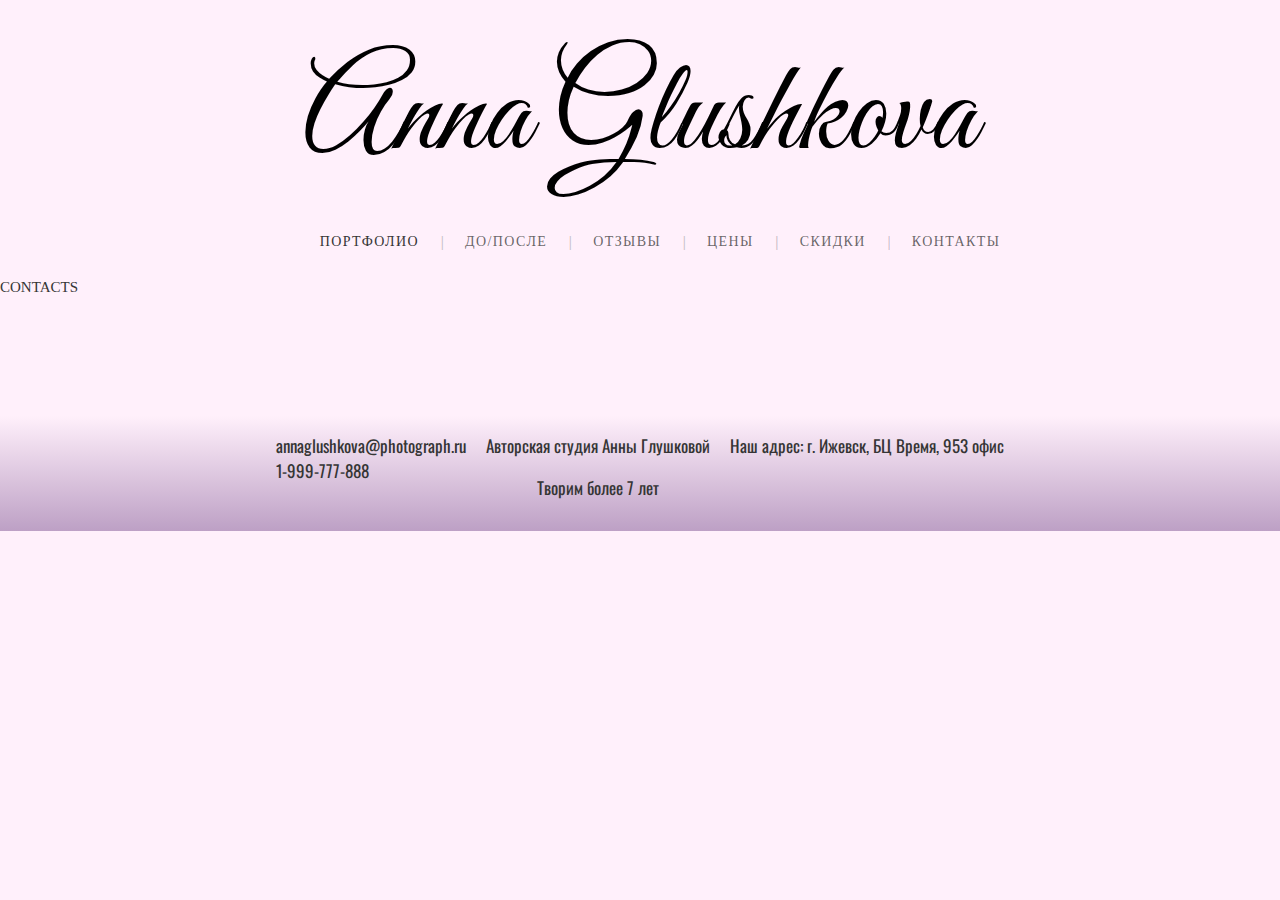
==== Commercialsite/contacts.html @ 0f318dcf "add footer" ====
<!DOCTYPE html>
<html lang="en">

<head>
    <meta charset="UTF-8">
    <meta name="viewport" content="width=device-width, initial-scale=1.0">
    <meta http-equiv="X-UA-Compatible" content="ie=edge">
    <title>Фотограф Мария Петровна</title>
    <link rel="stylesheet" href="./style/style.css">
    <link rel="stylesheet" href="https://use.fontawesome.com/releases/v5.8.1/css/all.css"
        integrity="sha384-50oBUHEmvpQ+1lW4y57PTFmhCaXp0ML5d60M1M7uH2+nqUivzIebhndOJK28anvf" crossorigin="anonymous">
        <link
        href="https://fonts.googleapis.com/css?family=Roboto+Condensed|Great+Vibes|Amatic+SC|Caveat|Indie+Flower|Playfair+Display|EB+Garamond|Oswald|Playfair+Display|Poiret+One"
        rel="stylesheet">
</head>

<body>
    <header>
        <div class="logo"><a href="./portfolio.html">Anna Glushkova</a></div>
        <nav>
            <div class="menu js-menu">
                <ul class="menu-list ">
                    <li class="menu-item -active"><a class="link" href="./portfolio.html">Портфолио</a></li>
                    <li class="menu-item"><a class="link" href="./doposle.html">До/после</a></li>
                    <li class="menu-item"><a class="link" href="./feedback.html">Отзывы</a></li>
                    <li class="menu-item"><a class="link" href="./price.html">Цены</a></li>
                    <li class="menu-item"><a class="link" href="./discount.html">Скидки</a></li>
                    <li class="menu-item"><a class="link" href="./contacts.html">Контакты</a></li>
                </ul>
            </div>
        </nav>
        <div>CONTACTS</div>
    </header>

    <footer>
            <div class="foot">
                <div class="contact">
                    <p><i class="far fa-paper-plane"></i> annaglushkova@photograph.ru <br>
                        <i class="fas fa-phone"></i> 1-999-777-888</p>
                </div>
                <div class="aboutus">
                    <p><i class="fas fa-camera-retro"></i> Авторская студия Анны Глушковой</p>
                    <p><i class="fas fa-hashtag"></i> Творим более 7 лет</p>
                </div>
                <div class="location">
                    <p><i class="fas fa-location-arrow"></i> Наш адрес: г. Ижевск, БЦ Время, 953 офис</p>
                </div>
            </div>
        </footer>
</body>

</html>
---- Commercialsite/style/style.css ----
.doposle {
    width: 380px;
    height: 400px;
    margin: 0 auto;
}

.doposle img {
    height: 400px;
    width: 600px;
}



.logo {
    font-family: 'Great Vibes', cursive;
    font-size: 130px;
    margin: 36px 0;
    text-align: center
}
.logo a{
    text-decoration: none;
    color: black;
    
}

.logo img.lazyload,
.logo img.lazyloading {
    opacity: 0
}

.logo img.lazyloaded {
    transition: opacity 0.3s;
    opacity: 1
}

.logo .logo-link {
    display: inline-block;
    font-size: 0;
    line-height: 0
}

.logo .logo-with-placeholder {
    display: inline-block;
    position: relative;
    max-width: 100%
}

.logo .logo-placeholder {
    z-index: 0;
    width: 100%
}

.logo .logo-image {
    position: absolute;
    z-index: 10;
    top: 0;
    right: 0;
    bottom: 0;
    left: 0
}

.logo.-default {
    text-align: center
}


/* *,*::after,*::before {
    box-sizing: border-box
} */


body {
    width: 100%;
    min-width: 768px;
    height: 100%;
    background: #FFF0FB;
    color: #353535;
    font-size: 15px;
    margin: 0;
    padding: 0
}


.button {
    display: inline-block;
    position: relative;
    width: auto;
    height: auto;
    margin: 0;
    padding: 15px 30px;
    overflow: hidden;
    border: 0;
    border-radius: 100px;
    outline: none;
    background: #353535;
    color: #fff;
    font-size: 15px;
    text-decoration: none;
    cursor: pointer
}

.button::after {
    content: "";
    position: absolute;
    z-index: 10;
    top: 0;
    right: 0;
    bottom: 0;
    left: 0;
    transition: background 0.3s;
    background: transparent
}

.button:hover {
    color: #fff;
    text-decoration: none
}

.button:hover::after {
    background: rgba(255, 255, 255, 0.15)
}

.button[disabled] {
    opacity: 0.5;
    cursor: not-allowed
}


.menu {
    min-width: 768px;
    transition: background 0.15s;
    font-size: 14px;

}

.menu.-fixed {
    position: fixed;
    z-index: 300;
    top: 0;
    right: 0;
    left: 0;
    width: 100%;
    padding-top: 16px;
    background: rgba(255, 255, 255, 0.95)
}

.menu-list {
    display: flex;
    position: relative;
    flex-wrap: wrap;
    justify-content: center;

    text-align: center;
    list-style: none;
}

.menu-list .menu-item>.link {
    transition: color 0.3s;
    outline: 0;
    color: rgba(53, 53, 53, 0.75);
    font-weight: inherit;
    letter-spacing: .1em;
    text-decoration: none
}

.menu-list .menu-item>.link:hover {
    color: black;
}

.menu-list .menu-item.-active>.link,
.menu-list .menu-item.-active-parent>.link {
    color: #353535
}

.menu-list>.menu-item {
    position: relative;
    margin-bottom: 16px;
    padding: 0 23px;
    line-height: 1;
    text-align: center;
    text-transform: uppercase
}

.menu-list>.menu-item::after {
    position: absolute;
    color: rgba(53, 53, 53, 0.25);
    font-family: Arial, sans-serif;
    content: "|";
    right: -2px
}

.menu-list>.menu-item.-undotted::after,
.menu-list>.menu-item:last-child::after {
    content: none
}

.menu-list>.menu-item.-parent {
    cursor: pointer
}

.menu-list>.menu-item.-parent:hover>.submenu-list {
    visibility: visible;
    transition: opacity 0.3s, visibility 0.3s;
    opacity: 1
}

.menu-list>.menu-item.-parent>.link::after {
    content: " â–¾";
    color: rgba(53, 53, 53, 0.25);
    font-weight: inherit
}

.menu-list .submenu-list {
    visibility: hidden;
    position: absolute;
    z-index: 400;
    top: 100%;
    left: 0;
    min-width: 100%;
    margin: 0 calc((46px / 2) - 16px);
    padding-top: 8px;
    transition: opacity 0.3s, visibility 0s 0.3s;
    opacity: 0;
    text-align: left
}

.menu-list .submenu-list>.menu-item {
    padding: 8px 16px;
    background: rgba(255, 255, 255, 0.95);
    white-space: nowrap
}

.menu-list .submenu-list>.menu-item:first-child {
    padding-top: 16px
}

.menu-list .submenu-list>.menu-item:last-child {
    padding-bottom: 16px
}



main {
    width: 100%;
    margin-top: 50px;
}

.portfolio {
    text-align: center;
    padding: 15px;
    font-size: 25px;
}

#buduar {
    display: grid;
    margin-top: 90px;
    grid-column-gap: 10px;
    grid-template-columns: 1fr 1fr 1fr 1fr 1fr 1fr 1fr;
    padding-right: 15px;
    padding-left: 15px;
}

#individual {
    margin-top: 130px;
    display: grid;
    grid-column-gap: 3px;
    padding-right: 15px;
    padding-left: 15px;
    row-gap: 20px;
    grid-template-columns: auto auto auto auto auto auto auto auto auto auto ;
}


#kids{
    /* padding: 0 35px 0 5px ; */
    margin-top: 130px;
    column-gap: 5px;
    row-gap: 20px;
    display: grid;
    grid-template-columns: repeat(4, auto);
    padding-left: 15px;
}

#love{
    display: grid;
    grid-template-columns: auto auto auto auto auto auto auto;
    margin-top: 130px;
    padding-right: 15px;
    grid-column-gap: 10px;
    padding-left: 15px;
}

#individual a{
    padding: 9px;
}


#kids a{
    /* padding: 10px; */
}

/* галлерея. главная страница*/

.gallery{
    width: 65%;
    display: grid;
    margin: 0 auto;
    grid-template-columns: repeat(3, 1fr);
    grid-template-rows: repeat(2, auto);
    grid-gap: 5px;
    font-family: 'Oswald', sans-serif;
    /* font-family: 'Roboto Condensed', sans-serif; */
    font-size: 15px;
}

.gallery a{
    text-decoration: none;
    color: black;
    
}

.buduar  {
    grid-column-start: 1;
    grid-column-end: 2;
    grid-row-start: 1;
    grid-row-end: 4;
    
}

.lovestory {
    grid-column-start: 3;
    grid-column-end: 4;
    grid-row-start: 1;
    grid-row-end: 3;
  
}

.individual {
    grid-column-start: 2;
    grid-column-end: 3;
    grid-row-start: 1;
    grid-row-end: 2;

}

.kids {
    grid-column-start: 2;
    grid-column-end: 3;
    grid-row-start: 2;
    grid-row-end: 3;

}

.buduar img{
    width: 95%
}

.lovestory img{
    width: 95%;
}
.kids img{
    width: 90%;
    height: 50%
}

.individual img{
    width: 90%;
}


footer{
    width: 100%;
    margin-top: 120px;
    height: 115px;
    background: linear-gradient(to bottom, #FFF0FB, #bda0c5);
    font-family: 'Oswald', sans-serif;
    opacity: 1;
    font-size: 17px;
}

.foot{
    width: 60%;
    margin: 0 auto;
    grid-template-columns: repeat(3, auto);
    display: grid;
}

.aboutus{
    text-align: center;
}

.contact{
    text-align: left;
    padding-left: 20px;
}

.location{
    text-align: right;
    padding-right: 20px;
}

@media (max-width:890px){
    footer{
        font-size: 13px;
    }
    .menu-item{
        font-size: 10px;
    }
    .gallery{
        font-size: 10px;
    }
}
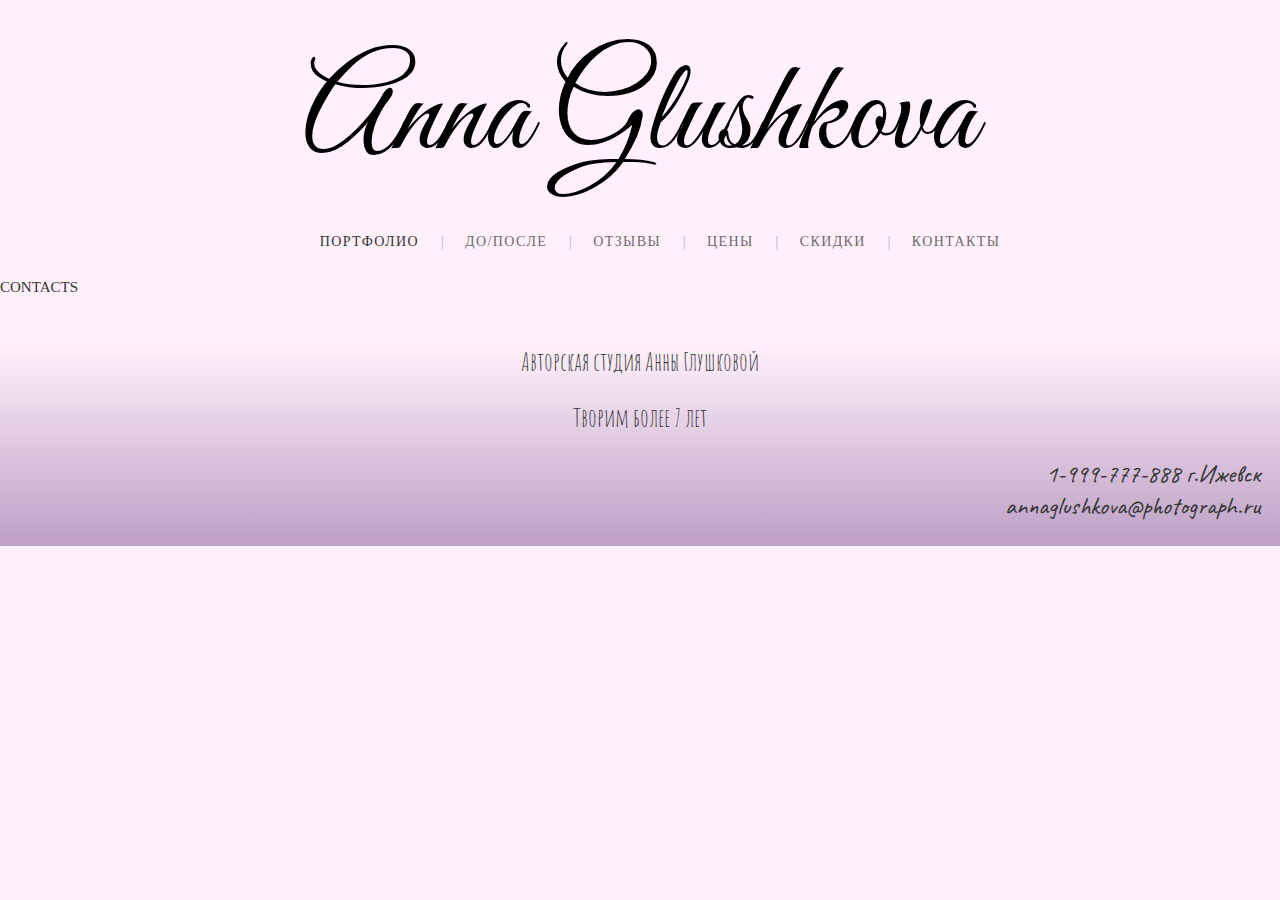
==== commit 9704db4d: "Merge branch 'develop' into develop-Jeka" ====
--- a/Commercialsite/contacts.html
+++ b/Commercialsite/contacts.html
@@ -9,8 +9,7 @@
     <link rel="stylesheet" href="./style/style.css">
     <link rel="stylesheet" href="https://use.fontawesome.com/releases/v5.8.1/css/all.css"
         integrity="sha384-50oBUHEmvpQ+1lW4y57PTFmhCaXp0ML5d60M1M7uH2+nqUivzIebhndOJK28anvf" crossorigin="anonymous">
-        <link
-        href="https://fonts.googleapis.com/css?family=Roboto+Condensed|Great+Vibes|Amatic+SC|Caveat|Indie+Flower|Playfair+Display|EB+Garamond|Oswald|Playfair+Display|Poiret+One"
+    <link href="https://fonts.googleapis.com/css?family=Great+Vibes|Amatic+SC|Caveat|Indie+Flower|Playfair+Display"
         rel="stylesheet">
 </head>
 
@@ -33,20 +32,11 @@
     </header>
 
     <footer>
-            <div class="foot">
-                <div class="contact">
-                    <p><i class="far fa-paper-plane"></i> annaglushkova@photograph.ru <br>
-                        <i class="fas fa-phone"></i> 1-999-777-888</p>
-                </div>
-                <div class="aboutus">
-                    <p><i class="fas fa-camera-retro"></i> Авторская студия Анны Глушковой</p>
-                    <p><i class="fas fa-hashtag"></i> Творим более 7 лет</p>
-                </div>
-                <div class="location">
-                    <p><i class="fas fa-location-arrow"></i> Наш адрес: г. Ижевск, БЦ Время, 953 офис</p>
-                </div>
-            </div>
-        </footer>
+        <p><i class="fas fa-camera-retro"></i>Авторская студия Анны Глушковой</p>
+        <p><i class="fas fa-hashtag"></i>Творим более 7 лет</p>
+        <p class="telephon"><i class="fas fa-phone"></i>1-999-777-888 г.Ижевск <br><i class="far fa-paper-plane"></i>
+            annaglushkova@photograph.ru</p>
+    </footer>
 </body>
 
 </html>--- a/Commercialsite/style/style.css
+++ b/Commercialsite/style/style.css
@@ -128,9 +128,7 @@
 
 .menu {
     min-width: 768px;
-    transition: background 0.15s;
-    font-size: 14px;
-
+    transition: background 0.15s
 }
 
 .menu.-fixed {
@@ -149,7 +147,7 @@
     position: relative;
     flex-wrap: wrap;
     justify-content: center;
-
+    font-size: 14px;
     text-align: center;
     list-style: none;
 }
@@ -164,7 +162,7 @@
 }
 
 .menu-list .menu-item>.link:hover {
-    color: black;
+    color: #353535
 }
 
 .menu-list .menu-item.-active>.link,
@@ -242,7 +240,6 @@
 
 main {
     width: 100%;
-    margin-top: 50px;
 }
 
 .portfolio {
@@ -256,38 +253,34 @@
     margin-top: 90px;
     grid-column-gap: 10px;
     grid-template-columns: 1fr 1fr 1fr 1fr 1fr 1fr 1fr;
-    padding-right: 15px;
-    padding-left: 15px;
+    padding-right: 35px;
 }
 
 #individual {
     margin-top: 130px;
     display: grid;
     grid-column-gap: 3px;
-    padding-right: 15px;
-    padding-left: 15px;
+    padding-right: 35px;
     row-gap: 20px;
     grid-template-columns: auto auto auto auto auto auto auto auto auto auto ;
 }
 
 
 #kids{
-    /* padding: 0 35px 0 5px ; */
+    padding: 0 35px 0 5px ;
     margin-top: 130px;
     column-gap: 5px;
     row-gap: 20px;
     display: grid;
-    grid-template-columns: repeat(4, auto);
-    padding-left: 15px;
+    grid-template-columns: auto auto auto auto auto auto auto auto;
 }
 
 #love{
     display: grid;
     grid-template-columns: auto auto auto auto auto auto auto;
     margin-top: 130px;
-    padding-right: 15px;
+    padding-right: 35px;
     grid-column-gap: 10px;
-    padding-left: 15px;
 }
 
 #individual a{
@@ -296,7 +289,7 @@
 
 
 #kids a{
-    /* padding: 10px; */
+    padding: 10px;
 }
 
 /* галлерея. главная страница*/
@@ -308,15 +301,12 @@
     grid-template-columns: repeat(3, 1fr);
     grid-template-rows: repeat(2, auto);
     grid-gap: 5px;
-    font-family: 'Oswald', sans-serif;
-    /* font-family: 'Roboto Condensed', sans-serif; */
-    font-size: 15px;
 }
 
 .gallery a{
     text-decoration: none;
     color: black;
-    
+    font-size: 25px;
 }
 
 .buduar  {
@@ -324,7 +314,7 @@
     grid-column-end: 2;
     grid-row-start: 1;
     grid-row-end: 4;
-    
+    font-family: 'Great Vibes', cursive;
 }
 
 .lovestory {
@@ -332,7 +322,7 @@
     grid-column-end: 4;
     grid-row-start: 1;
     grid-row-end: 3;
-  
+    font-family: 'Great Vibes', cursive;
 }
 
 .individual {
@@ -340,7 +330,7 @@
     grid-column-end: 3;
     grid-row-start: 1;
     grid-row-end: 2;
-
+    font-family: 'Great Vibes', cursive;
 }
 
 .kids {
@@ -348,7 +338,7 @@
     grid-column-end: 3;
     grid-row-start: 2;
     grid-row-end: 3;
-
+    font-family: 'Great Vibes', cursive;
 }
 
 .buduar img{
@@ -370,44 +360,24 @@
 
 footer{
     width: 100%;
-    margin-top: 120px;
-    height: 115px;
+    
+    margin-top: 50px;
+    height: 200px;
+    /* position: relative; */
     background: linear-gradient(to bottom, #FFF0FB, #bda0c5);
-    font-family: 'Oswald', sans-serif;
     opacity: 1;
-    font-size: 17px;
-}
-
-.foot{
-    width: 60%;
-    margin: 0 auto;
-    grid-template-columns: repeat(3, auto);
-    display: grid;
-}
-
-.aboutus{
+}
+
+footer p{
     text-align: center;
-}
-
-.contact{
-    text-align: left;
-    padding-left: 20px;
-}
-
-.location{
+    font-family: 'Amatic SC', cursive;
+    font-size: 25px;
+}
+
+.telephon{
     text-align: right;
     padding-right: 20px;
-}
-
-@media (max-width:890px){
-    footer{
-        font-size: 13px;
-    }
-    .menu-item{
-        font-size: 10px;
-    }
-    .gallery{
-        font-size: 10px;
-    }
-}
-
+    /* position: absolute; */
+    /* font-weight: 550; */
+    font-family: 'Caveat', cursive;
+}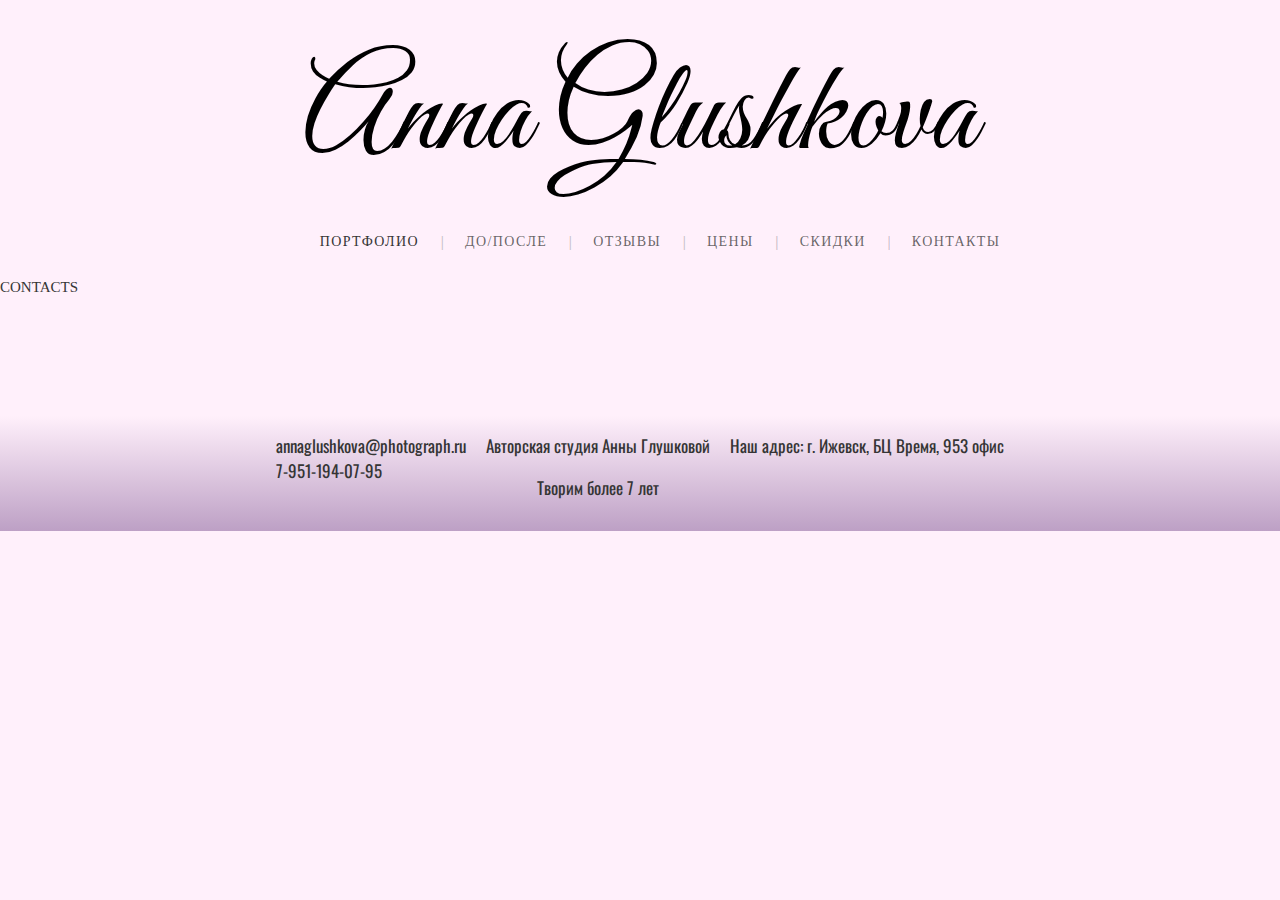
==== commit 19c214d8: "was added feedback" ====
--- a/Commercialsite/contacts.html
+++ b/Commercialsite/contacts.html
@@ -9,7 +9,8 @@
     <link rel="stylesheet" href="./style/style.css">
     <link rel="stylesheet" href="https://use.fontawesome.com/releases/v5.8.1/css/all.css"
         integrity="sha384-50oBUHEmvpQ+1lW4y57PTFmhCaXp0ML5d60M1M7uH2+nqUivzIebhndOJK28anvf" crossorigin="anonymous">
-    <link href="https://fonts.googleapis.com/css?family=Great+Vibes|Amatic+SC|Caveat|Indie+Flower|Playfair+Display"
+        <link
+        href="https://fonts.googleapis.com/css?family=Roboto+Condensed|Great+Vibes|Amatic+SC|Caveat|Indie+Flower|Playfair+Display|EB+Garamond|Oswald|Playfair+Display|Poiret+One"
         rel="stylesheet">
 </head>
 
@@ -32,11 +33,20 @@
     </header>
 
     <footer>
-        <p><i class="fas fa-camera-retro"></i>Авторская студия Анны Глушковой</p>
-        <p><i class="fas fa-hashtag"></i>Творим более 7 лет</p>
-        <p class="telephon"><i class="fas fa-phone"></i>1-999-777-888 г.Ижевск <br><i class="far fa-paper-plane"></i>
-            annaglushkova@photograph.ru</p>
-    </footer>
+            <div class="foot">
+                <div class="contact">
+                    <p><i class="far fa-paper-plane"></i> annaglushkova@photograph.ru <br>
+                        <i class="fas fa-phone"></i>  7-951-194-07-95</p>
+                </div>
+                <div class="aboutus">
+                    <p><i class="fas fa-camera-retro"></i> Авторская студия Анны Глушковой</p>
+                    <p><i class="fas fa-hashtag"></i> Творим более 7 лет</p>
+                </div>
+                <div class="location">
+                    <p><i class="fas fa-location-arrow"></i> Наш адрес: г. Ижевск, БЦ Время, 953 офис</p>
+                </div>
+            </div>
+        </footer>
 </body>
 
 </html>--- a/Commercialsite/style/style.css
+++ b/Commercialsite/style/style.css
@@ -128,7 +128,9 @@
 
 .menu {
     min-width: 768px;
-    transition: background 0.15s
+    transition: background 0.15s;
+    font-size: 14px;
+
 }
 
 .menu.-fixed {
@@ -147,7 +149,7 @@
     position: relative;
     flex-wrap: wrap;
     justify-content: center;
-    font-size: 14px;
+
     text-align: center;
     list-style: none;
 }
@@ -162,7 +164,7 @@
 }
 
 .menu-list .menu-item>.link:hover {
-    color: #353535
+    color: black;
 }
 
 .menu-list .menu-item.-active>.link,
@@ -240,6 +242,7 @@
 
 main {
     width: 100%;
+    margin-top: 50px;
 }
 
 .portfolio {
@@ -253,44 +256,44 @@
     margin-top: 90px;
     grid-column-gap: 10px;
     grid-template-columns: 1fr 1fr 1fr 1fr 1fr 1fr 1fr;
-    padding-right: 35px;
+    padding-right: 15px;
+    padding-left: 15px;
 }
 
 #individual {
     margin-top: 130px;
     display: grid;
     grid-column-gap: 3px;
-    padding-right: 35px;
+    padding-right: 15px;
+    padding-left: 15px;
     row-gap: 20px;
     grid-template-columns: auto auto auto auto auto auto auto auto auto auto ;
 }
 
 
 #kids{
-    padding: 0 35px 0 5px ;
+    /* padding: 0 35px 0 5px ; */
     margin-top: 130px;
     column-gap: 5px;
     row-gap: 20px;
     display: grid;
-    grid-template-columns: auto auto auto auto auto auto auto auto;
+    grid-template-columns: repeat(4, auto);
+    padding-left: 15px;
 }
 
 #love{
     display: grid;
     grid-template-columns: auto auto auto auto auto auto auto;
     margin-top: 130px;
-    padding-right: 35px;
+    padding-right: 15px;
     grid-column-gap: 10px;
+    padding-left: 15px;
 }
 
 #individual a{
     padding: 9px;
 }
 
-
-#kids a{
-    padding: 10px;
-}
 
 /* галлерея. главная страница*/
 
@@ -301,12 +304,16 @@
     grid-template-columns: repeat(3, 1fr);
     grid-template-rows: repeat(2, auto);
     grid-gap: 5px;
+    letter-spacing: .1em;
+    font-family: 'Oswald', sans-serif;
+    /* font-family: 'Roboto Condensed', sans-serif; */
+    font-size: 15px;
 }
 
 .gallery a{
     text-decoration: none;
     color: black;
-    font-size: 25px;
+    
 }
 
 .buduar  {
@@ -314,7 +321,7 @@
     grid-column-end: 2;
     grid-row-start: 1;
     grid-row-end: 4;
-    font-family: 'Great Vibes', cursive;
+    
 }
 
 .lovestory {
@@ -322,7 +329,7 @@
     grid-column-end: 4;
     grid-row-start: 1;
     grid-row-end: 3;
-    font-family: 'Great Vibes', cursive;
+  
 }
 
 .individual {
@@ -330,7 +337,7 @@
     grid-column-end: 3;
     grid-row-start: 1;
     grid-row-end: 2;
-    font-family: 'Great Vibes', cursive;
+
 }
 
 .kids {
@@ -338,7 +345,7 @@
     grid-column-end: 3;
     grid-row-start: 2;
     grid-row-end: 3;
-    font-family: 'Great Vibes', cursive;
+
 }
 
 .buduar img{
@@ -360,24 +367,70 @@
 
 footer{
     width: 100%;
-    
-    margin-top: 50px;
-    height: 200px;
-    /* position: relative; */
+    margin-top: 120px;
+    height: 115px;
     background: linear-gradient(to bottom, #FFF0FB, #bda0c5);
+    font-family: 'Oswald', sans-serif;
     opacity: 1;
-}
-
-footer p{
+    font-size: 17px;
+
+}
+
+.foot{
+    width: 60%;
+    margin: 0 auto;
+    grid-template-columns: repeat(3, auto);
+    display: grid;
+}
+
+.aboutus{
     text-align: center;
-    font-family: 'Amatic SC', cursive;
-    font-size: 25px;
-}
-
-.telephon{
+}
+
+.contact{
+    text-align: left;
+    padding-left: 20px;
+}
+
+.location{
     text-align: right;
     padding-right: 20px;
-    /* position: absolute; */
-    /* font-weight: 550; */
-    font-family: 'Caveat', cursive;
+}
+
+@media (max-width:890px){
+    footer{
+        font-size: 13px;
+    }
+    .menu-item{
+        font-size: 10px;
+    }
+    .gallery{
+        font-size: 10px;
+    }
+}
+
+.feedback{
+    display: grid;
+    grid-template-rows: repeat(5, auto);
+    grid-row-gap: 2em;
+    width: 60%;
+    margin: 0 auto;
+}
+
+.feeditem img{
+   border-radius: 70%;
+   float: left;
+   width: 150px;
+   height: 150px;
+   padding: 15px;
+  
+}
+
+.feeditem{
+    letter-spacing: .05em;
+    line-height: 1em;
+    font-size: 16px;
+    padding-right: 20px;
+    padding-left: 20px;
+    font-style: italic;
 }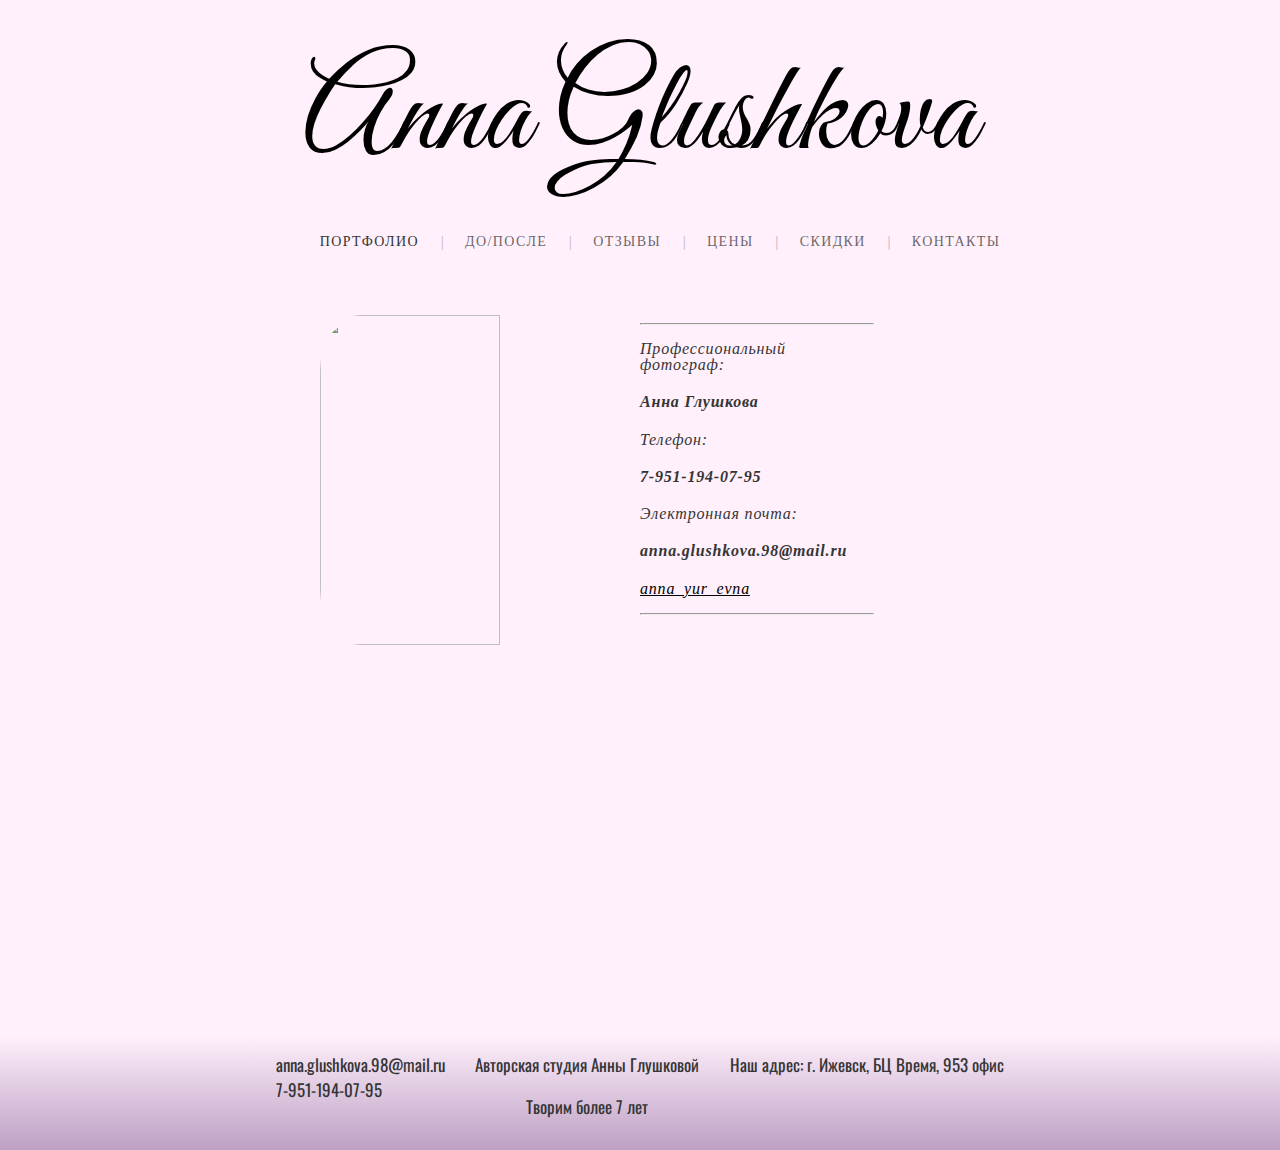
==== commit 2d2e253e: "add contacts" ====
--- a/Commercialsite/contacts.html
+++ b/Commercialsite/contacts.html
@@ -9,9 +9,11 @@
     <link rel="stylesheet" href="./style/style.css">
     <link rel="stylesheet" href="https://use.fontawesome.com/releases/v5.8.1/css/all.css"
         integrity="sha384-50oBUHEmvpQ+1lW4y57PTFmhCaXp0ML5d60M1M7uH2+nqUivzIebhndOJK28anvf" crossorigin="anonymous">
-        <link
+    <link
         href="https://fonts.googleapis.com/css?family=Roboto+Condensed|Great+Vibes|Amatic+SC|Caveat|Indie+Flower|Playfair+Display|EB+Garamond|Oswald|Playfair+Display|Poiret+One"
         rel="stylesheet">
+    <script src="https://api-maps.yandex.ru/2.1/?apikey=<cc341759-7ac7-4c16-88e8-a07ca977dbe3>&lang=ru_RU"
+        type="text/javascript"></script>
 </head>
 
 <body>
@@ -29,24 +31,70 @@
                 </ul>
             </div>
         </nav>
-        <div>CONTACTS</div>
     </header>
+    <main>
+        <div class="contacts">
+            <div>
+                <img src="https://pp.userapi.com/c855020/v855020543/1460a/C45EfJ8NB6s.jpg" alt="">
+            </div>
+            <div class="contacts-data">
+                <hr>
+                <p>Профессиональный фотограф:<h4>Анна Глушкова</h4>
+                </p>
+                <p>Телефон: <h4>7-951-194-07-95</h4>
+                </p>
+                <p>Электронная почта: <h4>anna.glushkova.98@mail.ru</h4>
+                </p>
+                <p><a target='blank' href="https://vk.com/anna_yur_evna"><i class="fab fa-vk"></i>anna_yur_evna</a></p>
+                <hr>
+            </div>
+            <div id="map"></div>
+        </div>
 
+    </main>
     <footer>
-            <div class="foot">
-                <div class="contact">
-                    <p><i class="far fa-paper-plane"></i> annaglushkova@photograph.ru <br>
-                        <i class="fas fa-phone"></i>  7-951-194-07-95</p>
-                </div>
-                <div class="aboutus">
-                    <p><i class="fas fa-camera-retro"></i> Авторская студия Анны Глушковой</p>
-                    <p><i class="fas fa-hashtag"></i> Творим более 7 лет</p>
-                </div>
-                <div class="location">
-                    <p><i class="fas fa-location-arrow"></i> Наш адрес: г. Ижевск, БЦ Время, 953 офис</p>
-                </div>
+        <div class="foot">
+            <div class="contact">
+                <p><i class="far fa-paper-plane"></i> anna.glushkova.98@mail.ru <br>
+                    <i class="fas fa-phone"></i> 7-951-194-07-95</p>
             </div>
-        </footer>
+            <div class="aboutus">
+                <p><i class="fas fa-camera-retro"></i> Авторская студия Анны Глушковой</p>
+                <p><i class="fas fa-hashtag"></i> Творим более 7 лет</p>
+            </div>
+            <div class="location">
+                <p><i class="fas fa-location-arrow"></i> Наш адрес: г. Ижевск, БЦ Время, 953 офис</p>
+            </div>
+        </div>
+    </footer>
+
+    <script type="text/javascript">
+        ymaps.ready(init);
+
+        function init() {
+            var myMap = new ymaps.Map("map", {
+                    center: [56.852745, 53.207556],
+                    zoom: 15
+                }, {
+                    searchControlProvider: 'yandex#search'
+                }),
+                myGeoObject = new ymaps.GeoObject({
+                    geometry: {
+                        type: "Point",
+                        coordinates: [56.852745, 53.207556]
+                    },
+                    properties: {
+                        iconContent: 'Мы рядом :)',
+                    }
+                }, {
+                    preset: 'islands#blackStretchyIcon',
+                    draggable: false
+                });
+
+            myMap.geoObjects
+                .add(myGeoObject);
+        }
+    </script>
 </body>
 
 </html>--- a/Commercialsite/style/style.css
+++ b/Commercialsite/style/style.css
@@ -1,3 +1,6 @@
+@import url(https://code.ionicframework.com/ionicons/2.0.1/css/ionicons.min.css);
+@import url(https://fonts.googleapis.com/css?family=Source+Sans+Pro:400,600);
+
 .doposle {
     width: 380px;
     height: 400px;
@@ -373,7 +376,6 @@
     font-family: 'Oswald', sans-serif;
     opacity: 1;
     font-size: 17px;
-
 }
 
 .foot{
@@ -433,4 +435,200 @@
     padding-right: 20px;
     padding-left: 20px;
     font-style: italic;
+}
+
+/* price css */
+
+.snip1404 {
+  font-family: 'Source Sans Pro', Arial, sans-serif;
+  color: #ffffff;
+  text-align: left;
+  font-size: 16px;
+  width: 100%;
+  max-width: 1000px;
+  height: 400px;
+  margin: 0 auto;
+}
+.snip1404 img {
+  position: absolute;
+  left: 0;
+  top: 0;
+  height: 100%;
+  z-index: -1;
+}
+.snip1404 .plan {
+  margin: 0;
+  width: 25%;
+  position: relative;
+  float: left;
+  overflow: hidden;
+  border: 3px solid #442232;
+  box-shadow: 0 0 5px rgba(0, 0, 0, 0.3);
+  background-color: #5f3047;
+}
+.snip1404 .plan:hover i,
+.snip1404 .plan.hover i {
+  -webkit-transform: scale(1.2);
+  transform: scale(1.2);
+}
+.snip1404 .plan:first-of-type {
+  border-radius: 8px 0 0 8px;
+}
+.snip1404 .plan:last-of-type {
+  border-radius: 0 8px 8px 0;
+}
+.snip1404 * {
+  -webkit-box-sizing: border-box;
+  box-sizing: border-box;
+  -webkit-transition: all 0.25s ease-out;
+  transition: all 0.25s ease-out;
+}
+.snip1404 header {
+  background-color: #5f3047;
+  color: #ffffff;
+}
+.snip1404 .plan-title {
+  background-color: rgba(0, 0, 0, 0.5);
+  position: relative;
+  margin: 0;
+  padding: 20px 20px 0;
+  text-transform: uppercase;
+  letter-spacing: 4px;
+}
+.snip1404 .plan-title:after {
+  position: absolute;
+  content: '';
+  top: 100%;
+  left: 0;
+  width: 0;
+  height: 0;
+  border-style: solid;
+  border-width: 40px 300px 0 0;
+  border-color: rgba(0, 0, 0, 0.5) transparent transparent;
+}
+.snip1404 .plan-cost {
+  padding: 40px 20px 10px;
+  text-align: right;
+}
+.snip1404 .plan-price {
+  font-weight: 600;
+  font-size: 3em;
+}
+.snip1404 .plan-type {
+  opacity: 0.8;
+  font-size: 0.7em;
+  text-transform: uppercase;
+}
+.snip1404 .plan-features {
+  padding: 0 0 20px;
+  margin: 0;
+  list-style: outside none none;
+}
+.snip1404 .plan-features li {
+  padding: 8px 5%;
+}
+.snip1404 .plan-features i {
+  margin-right: 8px;
+  color: rgba(0, 0, 0, 0.5);
+}
+.snip1404 .plan-select {
+  border-top: 1px solid rgba(0, 0, 0, 0.2);
+  padding: 20px;
+  text-align: center;
+}
+.snip1404 .plan-select a {
+  background-color: #442232;
+  color: #ffffff;
+  text-decoration: none;
+  padding: 12px 20px;
+  font-size: 0.75em;
+  font-weight: 600;
+  border-radius: 20px;
+  text-transform: uppercase;
+  letter-spacing: 4px;
+  display: inline-block;
+}
+.snip1404 .plan-select a:hover {
+  background-color: #552a3f;
+}
+.snip1404 .featured {
+  margin-top: -10px;
+  border-color: #331926;
+  box-shadow: 0 0 25px rgba(0, 0, 0, 0.4);
+  z-index: 1;
+  border-radius: 8px;
+}
+.snip1404 .featured .plan-select {
+  padding: 30px 20px;
+}
+@media only screen and (max-width: 767px) {
+  .snip1404 .plan {
+    width: 50%;
+  }
+  .snip1404 .plan-title,
+  .snip1404 .plan-select a {
+    -webkit-transform: translateY(0);
+    transform: translateY(0);
+  }
+  .snip1404 .plan-select,
+  .snip1404 .featured .plan-select {
+    padding: 20px;
+  }
+  .snip1404 .featured {
+    margin-top: 0;
+  }
+}
+@media only screen and (max-width: 440px) {
+  .snip1404 .plan {
+    width: 100%;
+  }
+} 
+/* price css */
+
+
+/*contacts*/
+
+.contacts{
+    width: 50%;
+    height: 600px;
+    display: grid;
+    margin: 0 auto;
+    grid-template-columns: repeat(2, 50%);
+    grid-template-rows: 55% 45%;
+    grid-template-areas: 
+    'img con'
+    'map map';
+    grid-row-gap: 35px;
+}
+
+.contacts img{
+    grid-area: img;
+    width: 75%;
+    height: 100%;
+    border-radius: 17%;
+}
+
+
+
+#map{
+    grid-area: map;
+    margin-left: 20px;
+    height: 100%;
+    width: 100%;
+    margin: 10px auto;
+}
+
+.contacts-data{
+   grid-area: con;
+   text-align: left;
+   width: 73%;
+   letter-spacing: .05em;
+   line-height: 1em;
+   font-size: 16px;
+   font-style: oblique;
+   
+}
+
+.contacts-data a{
+     color: black;
 }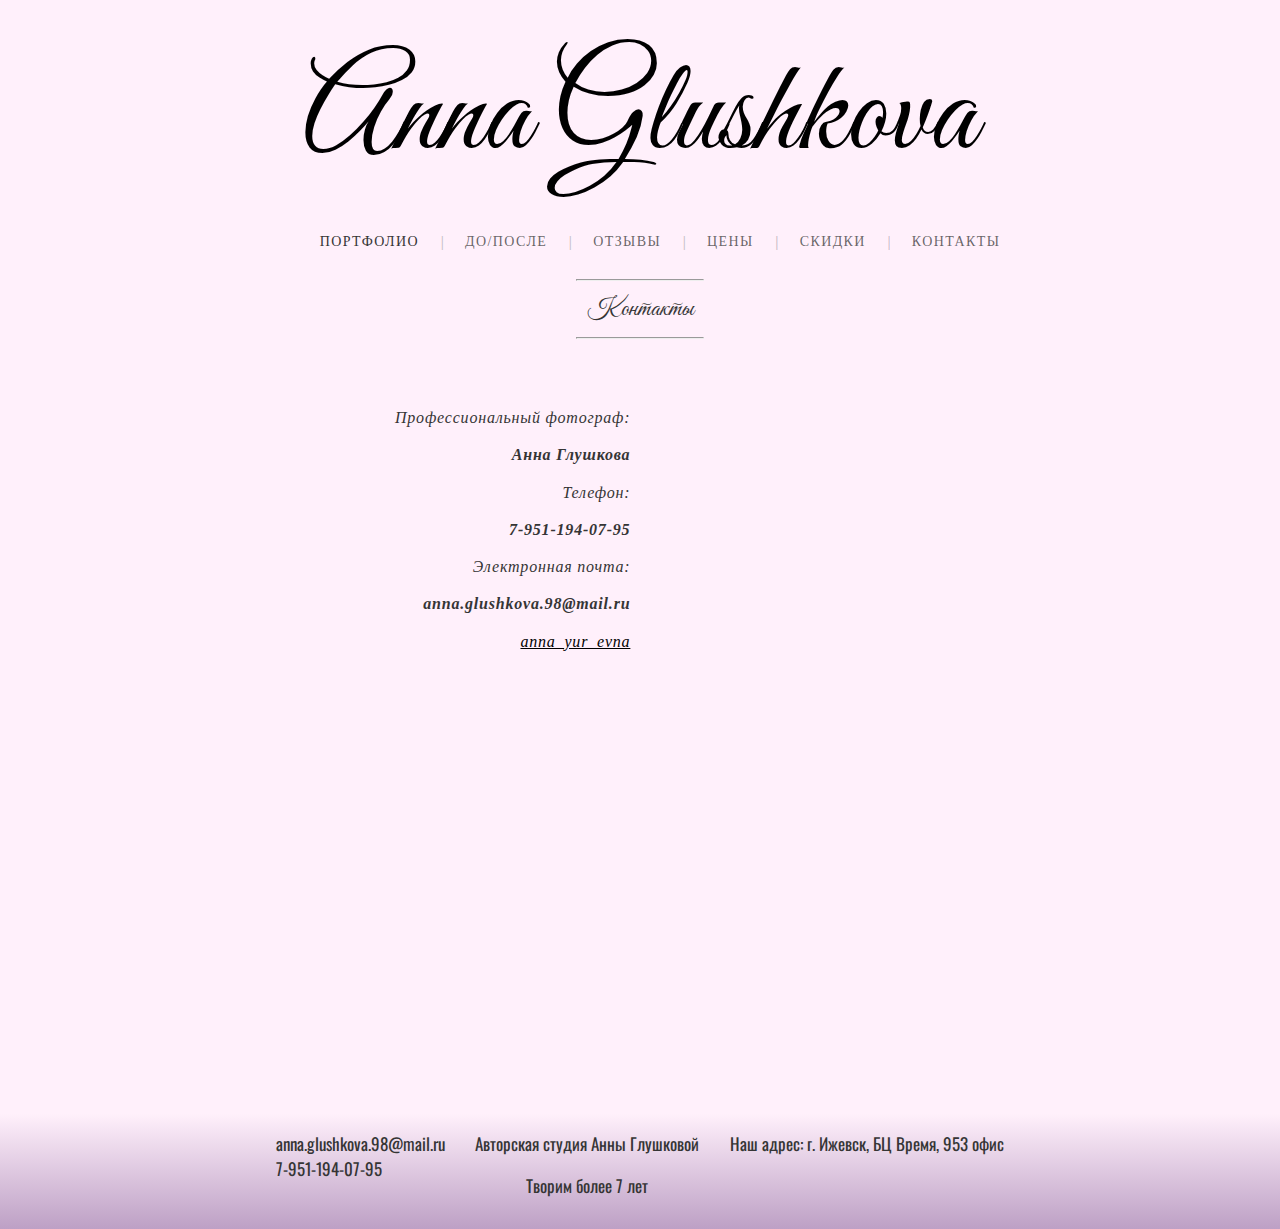
==== commit 9f81098e: "Merge branch 'develop'" ====
--- a/Commercialsite/contacts.html
+++ b/Commercialsite/contacts.html
@@ -31,14 +31,24 @@
                 </ul>
             </div>
         </nav>
+        <div class="article">
+            <hr>
+            Контакты
+            <hr>
+        </div>
     </header>
     <main>
+
         <div class="contacts">
+
             <div>
+                
                 <img src="https://pp.userapi.com/c855020/v855020543/1460a/C45EfJ8NB6s.jpg" alt="">
+                
             </div>
+
             <div class="contacts-data">
-                <hr>
+                
                 <p>Профессиональный фотограф:<h4>Анна Глушкова</h4>
                 </p>
                 <p>Телефон: <h4>7-951-194-07-95</h4>
@@ -46,7 +56,7 @@
                 <p>Электронная почта: <h4>anna.glushkova.98@mail.ru</h4>
                 </p>
                 <p><a target='blank' href="https://vk.com/anna_yur_evna"><i class="fab fa-vk"></i>anna_yur_evna</a></p>
-                <hr>
+              
             </div>
             <div id="map"></div>
         </div>
--- a/Commercialsite/style/style.css
+++ b/Commercialsite/style/style.css
@@ -4,7 +4,7 @@
 .doposle {
     width: 380px;
     height: 400px;
-    margin: 0 auto;
+    margin: 85px auto;
 }
 
 .doposle img {
@@ -594,17 +594,17 @@
     display: grid;
     margin: 0 auto;
     grid-template-columns: repeat(2, 50%);
+    grid-column-gap: 0;
     grid-template-rows: 55% 45%;
     grid-template-areas: 
-    'img con'
+    'con img'
     'map map';
-    grid-row-gap: 35px;
 }
 
 .contacts img{
     grid-area: img;
-    width: 75%;
-    height: 100%;
+    width: auto;
+    height: 79%;
     border-radius: 17%;
 }
 
@@ -620,15 +620,50 @@
 
 .contacts-data{
    grid-area: con;
-   text-align: left;
-   width: 73%;
+   text-align: right;
+   width: 97%;
    letter-spacing: .05em;
    line-height: 1em;
    font-size: 16px;
    font-style: oblique;
-   
+   padding-left: 0px;
 }
 
 .contacts-data a{
      color: black;
+}
+
+/*contacts*/
+
+/*discounts*/
+
+.discount{
+    width: 45%;
+    height: 160px;
+    font-size: 25px;
+    letter-spacing: .09em;
+    line-height: 2em;
+    border: .5px solid #353535;
+    margin: 100px auto 150px auto;
+    font-style: initial
+    
+}
+
+.discount p {
+    text-align: left;
+    color: black;
+}
+
+.discount img{
+    float: left;
+    margin: 20px;
+}
+
+.article{
+    margin: 0 auto;
+    text-align: center;
+    font-family: 'Great Vibes', cursive;
+    font-size: 25px;
+    width: 10%;
+    height: 65px;
 }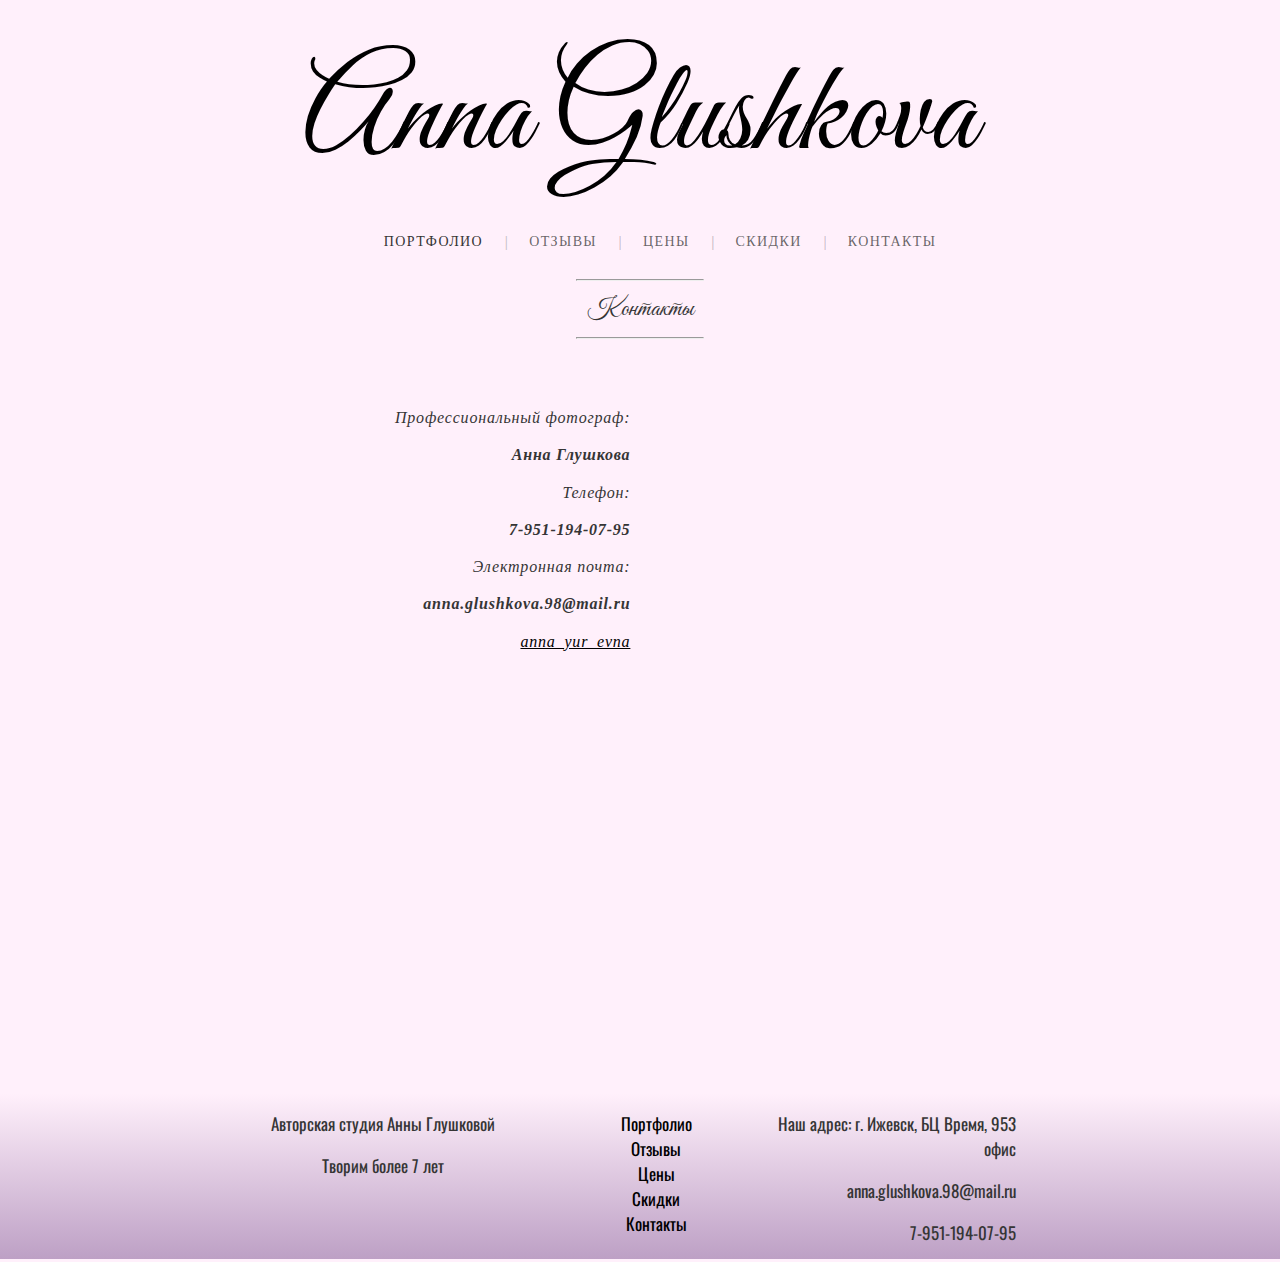
==== commit 6e291969: "add map-site" ====
--- a/Commercialsite/contacts.html
+++ b/Commercialsite/contacts.html
@@ -5,7 +5,8 @@
     <meta charset="UTF-8">
     <meta name="viewport" content="width=device-width, initial-scale=1.0">
     <meta http-equiv="X-UA-Compatible" content="ie=edge">
-    <title>Фотограф Мария Петровна</title>
+    <meta name="description" content="Профессиональный фотограф Анна Глушкова сделает для вас фотосессию и перечисление фотосессий">
+    <title>Контакты: Фотограф Анна Глушкова</title>
     <link rel="stylesheet" href="./style/style.css">
     <link rel="stylesheet" href="https://use.fontawesome.com/releases/v5.8.1/css/all.css"
         integrity="sha384-50oBUHEmvpQ+1lW4y57PTFmhCaXp0ML5d60M1M7uH2+nqUivzIebhndOJK28anvf" crossorigin="anonymous">
@@ -23,7 +24,7 @@
             <div class="menu js-menu">
                 <ul class="menu-list ">
                     <li class="menu-item -active"><a class="link" href="./portfolio.html">Портфолио</a></li>
-                    <li class="menu-item"><a class="link" href="./doposle.html">До/после</a></li>
+                     
                     <li class="menu-item"><a class="link" href="./feedback.html">Отзывы</a></li>
                     <li class="menu-item"><a class="link" href="./price.html">Цены</a></li>
                     <li class="menu-item"><a class="link" href="./discount.html">Скидки</a></li>
@@ -63,20 +64,27 @@
 
     </main>
     <footer>
-        <div class="foot">
-            <div class="contact">
-                <p><i class="far fa-paper-plane"></i> anna.glushkova.98@mail.ru <br>
-                    <i class="fas fa-phone"></i> 7-951-194-07-95</p>
+            <div class="foot">    
+                <div class="aboutus">
+                    <p><i class="fas fa-camera-retro"></i> Авторская студия Анны Глушковой</p>
+                    <p><i class="fas fa-hashtag"></i> Творим более 7 лет</p>
+                </div>
+                <div class="mapofpage">
+                        <ul>
+                            <li><a href="./portfolio.html">Портфолио</a></li>
+                            <li><a href="./feedback.html">Отзывы</a></li>
+                            <li><a href="./price.html">Цены</a></li>
+                            <li><a href="./discount.html">Скидки</a></li>
+                            <li><a href="./contacts.html">Контакты</a></li>
+                        </ul>
+                    </div>
+                <div class="contact">
+                    <p><i class="fas fa-location-arrow"></i> Наш адрес: г. Ижевск, БЦ Время, 953 офис</p>
+                    <p><i class="far fa-paper-plane"></i> anna.glushkova.98@mail.ru</p> 
+                       <p><i class="fas fa-phone"></i> 7-951-194-07-95</p>
+                </div>
             </div>
-            <div class="aboutus">
-                <p><i class="fas fa-camera-retro"></i> Авторская студия Анны Глушковой</p>
-                <p><i class="fas fa-hashtag"></i> Творим более 7 лет</p>
-            </div>
-            <div class="location">
-                <p><i class="fas fa-location-arrow"></i> Наш адрес: г. Ижевск, БЦ Время, 953 офис</p>
-            </div>
-        </div>
-    </footer>
+        </footer>
 
     <script type="text/javascript">
         ymaps.ready(init);
--- a/Commercialsite/style/style.css
+++ b/Commercialsite/style/style.css
@@ -246,6 +246,7 @@
 main {
     width: 100%;
     margin-top: 50px;
+    margin-bottom: 100px;
 }
 
 .portfolio {
@@ -370,18 +371,38 @@
 
 footer{
     width: 100%;
-    margin-top: 120px;
-    height: 115px;
+    /* margin-top: 150px; */
+    margin: 0 auto;
+    height: 165px;
     background: linear-gradient(to bottom, #FFF0FB, #bda0c5);
     font-family: 'Oswald', sans-serif;
     opacity: 1;
     font-size: 17px;
+   
+}
+
+.mapofpage{
+   
+    width: 100%;
+    height: 100%;
+    font-size: 17px;
+    text-align: center;
+}
+
+.mapofpage li{
+    list-style: none;
+    
+}
+
+.mapofpage a{
+    text-decoration: none;
+    color: black;
 }
 
 .foot{
     width: 60%;
     margin: 0 auto;
-    grid-template-columns: repeat(3, auto);
+    grid-template-columns: repeat(3, 33%);
     display: grid;
 }
 
@@ -390,8 +411,8 @@
 }
 
 .contact{
-    text-align: left;
-    padding-left: 20px;
+    text-align: right;
+    /* padding-left: 20px; */
 }
 
 .location{
@@ -447,7 +468,7 @@
   width: 100%;
   max-width: 1000px;
   height: 400px;
-  margin: 0 auto;
+  margin: 110px auto;
 }
 .snip1404 img {
   position: absolute;
@@ -644,7 +665,7 @@
     letter-spacing: .09em;
     line-height: 2em;
     border: .5px solid #353535;
-    margin: 100px auto 150px auto;
+    margin: 100px auto 211px auto;
     font-style: initial
     
 }
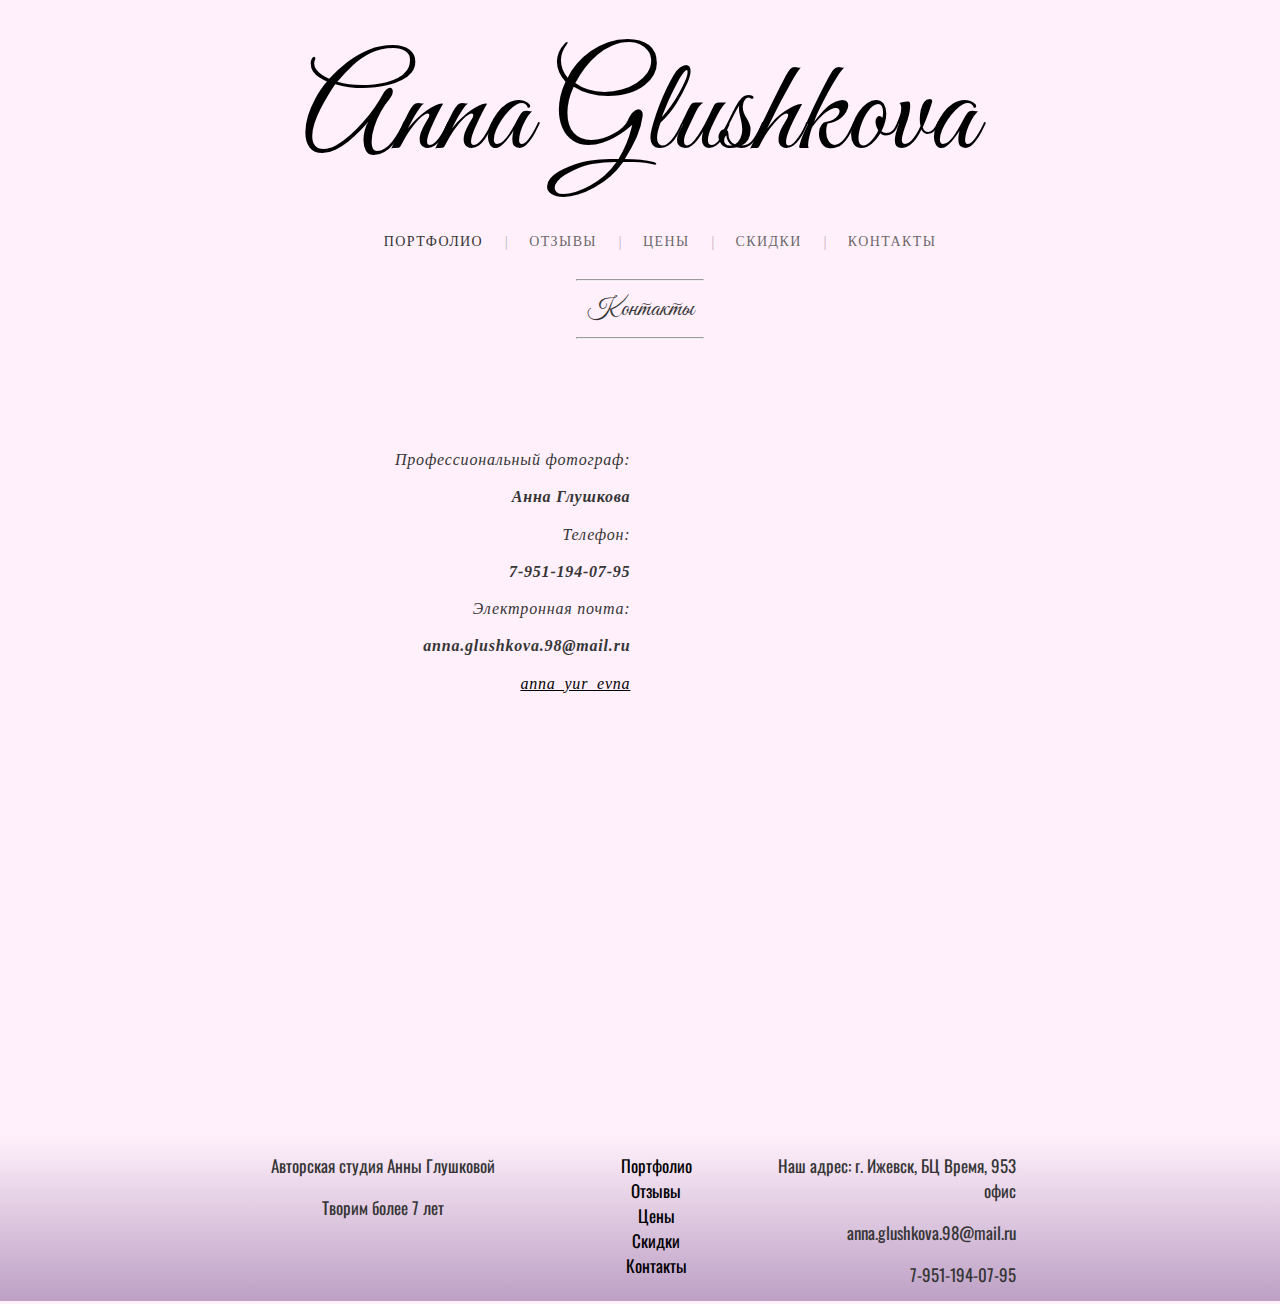
==== commit 871e5c7f: "add mobile version" ====
--- a/Commercialsite/contacts.html
+++ b/Commercialsite/contacts.html
@@ -3,7 +3,7 @@
 
 <head>
     <meta charset="UTF-8">
-    <meta name="viewport" content="width=device-width, initial-scale=1.0">
+     <meta name="viewport" content="width=device-width">
     <meta http-equiv="X-UA-Compatible" content="ie=edge">
     <meta name="description" content="Профессиональный фотограф Анна Глушкова сделает для вас фотосессию и перечисление фотосессий">
     <title>Контакты: Фотограф Анна Глушкова</title>
--- a/Commercialsite/style/style.css
+++ b/Commercialsite/style/style.css
@@ -26,7 +26,7 @@
     
 }
 
-.logo img.lazyload,
+/* .logo img.lazyload,
 .logo img.lazyloading {
     opacity: 0
 }
@@ -64,7 +64,7 @@
 
 .logo.-default {
     text-align: center
-}
+} */
 
 
 /* *,*::after,*::before {
@@ -78,7 +78,6 @@
     height: 100%;
     background: #FFF0FB;
     color: #353535;
-    font-size: 15px;
     margin: 0;
     padding: 0
 }
@@ -247,6 +246,7 @@
     width: 100%;
     margin-top: 50px;
     margin-bottom: 100px;
+    
 }
 
 .portfolio {
@@ -307,6 +307,7 @@
     margin: 0 auto;
     grid-template-columns: repeat(3, 1fr);
     grid-template-rows: repeat(2, auto);
+    
     grid-gap: 5px;
     letter-spacing: .1em;
     font-family: 'Oswald', sans-serif;
@@ -382,7 +383,6 @@
 }
 
 .mapofpage{
-   
     width: 100%;
     height: 100%;
     font-size: 17px;
@@ -391,7 +391,6 @@
 
 .mapofpage li{
     list-style: none;
-    
 }
 
 .mapofpage a{
@@ -420,17 +419,7 @@
     padding-right: 20px;
 }
 
-@media (max-width:890px){
-    footer{
-        font-size: 13px;
-    }
-    .menu-item{
-        font-size: 10px;
-    }
-    .gallery{
-        font-size: 10px;
-    }
-}
+
 
 .feedback{
     display: grid;
@@ -443,8 +432,8 @@
 .feeditem img{
    border-radius: 70%;
    float: left;
-   width: 150px;
-   height: 150px;
+   width: 11vmin;
+   height: 11vmin;
    padding: 15px;
   
 }
@@ -452,11 +441,28 @@
 .feeditem{
     letter-spacing: .05em;
     line-height: 1em;
-    font-size: 16px;
-    padding-right: 20px;
-    padding-left: 20px;
+    font-size: 1.3vw;
+    padding: 0 5vw;
     font-style: italic;
 }
+
+@media (min-width:300px) and (max-width: 800px) {
+    .feedback{
+        width: calc(100% - 25px);
+    }
+    .feeditem img{
+        width: 20vmax;
+        height: 20vmax;
+    }
+    .feeditem{
+        font-size: 2.5vmax;
+    }
+    .menu-item{
+        font-size: 2.5vmax;
+    }
+
+}
+
 
 /* price css */
 
@@ -504,7 +510,7 @@
   -webkit-transition: all 0.25s ease-out;
   transition: all 0.25s ease-out;
 }
-.snip1404 header {
+.snip1404 header-price {
   background-color: #5f3047;
   color: #ffffff;
 }
@@ -659,15 +665,14 @@
 /*discounts*/
 
 .discount{
-    width: 45%;
-    height: 160px;
-    font-size: 25px;
+    width: 60vw;
+    height: 35vh;
+    font-size: 2vw;
     letter-spacing: .09em;
     line-height: 2em;
     border: .5px solid #353535;
     margin: 100px auto 211px auto;
     font-style: initial
-    
 }
 
 .discount p {
@@ -678,6 +683,7 @@
 .discount img{
     float: left;
     margin: 20px;
+    width: 12vmax;
 }
 
 .article{
@@ -687,4 +693,112 @@
     font-size: 25px;
     width: 10%;
     height: 65px;
-}+}
+
+
+header{
+    height: 350px;
+}
+
+@media (min-width:320px) and (max-width: 800px){
+    .discount{
+      font-size: 3vmax;
+      width: 100%;
+      height: 100%;
+    }
+    .logo{
+        font-size: 95px;
+        margin: 0 auto;
+    }
+    main{
+        height: 100%;
+        margin: 0;
+    }
+    body{
+        min-width: 300px;
+        width: 100%;
+    }
+    .gallery{
+        height: 100%;
+        width: 100%;
+        font-size: 15px;
+        display: flex;
+        flex-direction: column;
+        margin: 0 auto;
+    }
+    .gallery img{
+        width: 100%;
+    }
+    .snip1404{
+        margin: 0 auto;
+        font-size: 4vw;
+        height: 1250px;
+    }
+    header{
+        height: 450px;
+        
+    }
+    .menu{
+        min-width: 60%;
+    }
+    .article{
+        font-size: 2.5vmax;
+        width: 100%;
+    }
+    footer{
+        font-size: 13px;
+        margin-top: 50px;
+        height: 100%;
+    }
+    .foot{
+        width: calc(100% - 20px) ;
+        grid-template-columns: 30% 30% 40%;
+    }
+    .mapofpage ul{
+        padding-inline-start: 0;
+    }
+    .contacts{
+       margin: 0 auto;
+       width: 100%;
+       height: 800px;
+       
+    }
+    .contacts img{
+        width: 100%;
+        height: auto;
+    }
+    #kids{
+       display: flex;
+       flex-direction: column;
+       margin:0 auto;   
+    }
+    #kids img{
+        width: 100%;
+    }
+    #love{
+        display: flex;
+        flex-direction: column;
+        margin:0 auto;   
+     }
+     #love img{
+         width: 100%;
+     }
+     #buduar{
+        display: flex;
+        flex-direction: column;
+        margin:0 auto;   
+     }
+     #buduar img{
+         width: 100%;
+     }
+     #individual{
+        display: flex;
+        flex-direction: column;
+        margin:0 auto;   
+     }
+     #individual img{
+         width: 100%;
+     }
+     
+    
+}
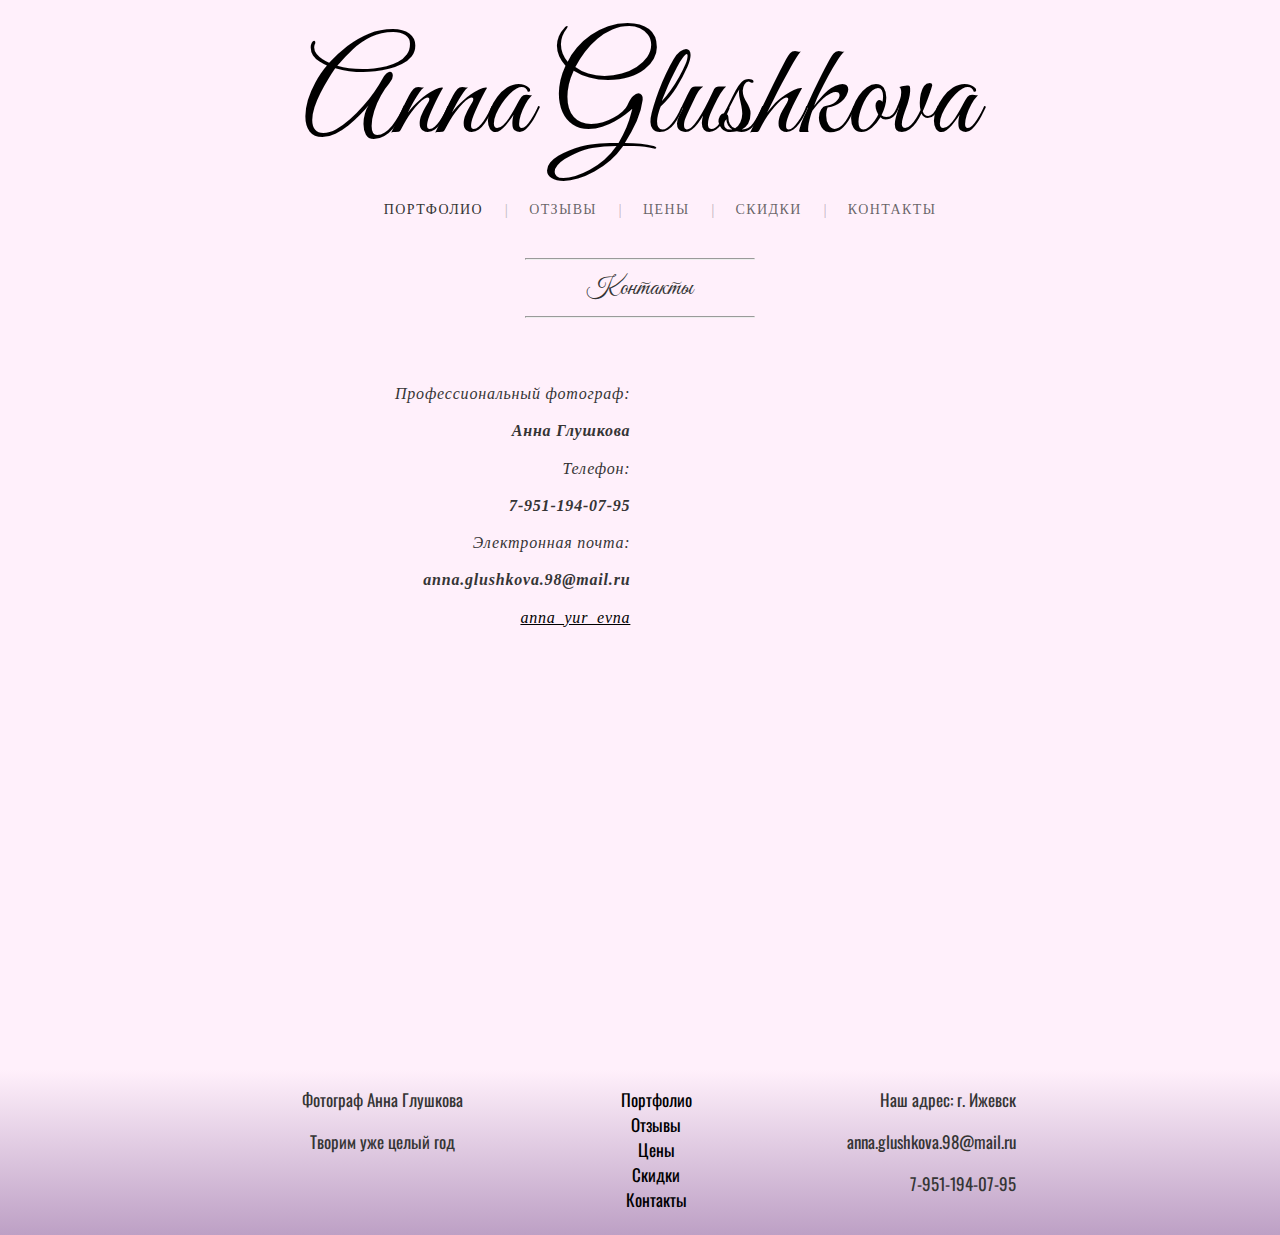
==== commit fd412caa: "Mobile layout" ====
--- a/Commercialsite/contacts.html
+++ b/Commercialsite/contacts.html
@@ -19,11 +19,17 @@
 
 <body>
     <header>
-        <div class="logo"><a href="./portfolio.html">Anna Glushkova</a></div>
+        <div class="logo"><a href="/">Anna Glushkova</a>
+        </div>
+        <div class="section">
+            <a class="menu-btn" href="">
+                <span></span>
+            </a>
+        </div>
         <nav>
             <div class="menu js-menu">
                 <ul class="menu-list ">
-                    <li class="menu-item -active"><a class="link" href="./portfolio.html">Портфолио</a></li>
+                    <li class="menu-item -active"><a class="link" href="/">Портфолио</a></li>
                      
                     <li class="menu-item"><a class="link" href="./feedback.html">Отзывы</a></li>
                     <li class="menu-item"><a class="link" href="./price.html">Цены</a></li>
@@ -39,7 +45,7 @@
         </div>
     </header>
     <main>
-
+  <!-- Страница КОНТАКТЫ -->
         <div class="contacts">
 
             <div>
@@ -66,12 +72,12 @@
     <footer>
             <div class="foot">    
                 <div class="aboutus">
-                    <p><i class="fas fa-camera-retro"></i> Авторская студия Анны Глушковой</p>
-                    <p><i class="fas fa-hashtag"></i> Творим более 7 лет</p>
+                    <p><i class="fas fa-camera-retro"></i> Фотограф Анна Глушкова</p>
+                    <p><i class="fas fa-hashtag"></i> Творим уже целый год</p>
                 </div>
                 <div class="mapofpage">
                         <ul>
-                            <li><a href="./portfolio.html">Портфолио</a></li>
+                            <li><a href="/">Портфолио</a></li>
                             <li><a href="./feedback.html">Отзывы</a></li>
                             <li><a href="./price.html">Цены</a></li>
                             <li><a href="./discount.html">Скидки</a></li>
@@ -79,13 +85,13 @@
                         </ul>
                     </div>
                 <div class="contact">
-                    <p><i class="fas fa-location-arrow"></i> Наш адрес: г. Ижевск, БЦ Время, 953 офис</p>
+                    <p><i class="fas fa-location-arrow"></i> Наш адрес: г. Ижевск</p>
                     <p><i class="far fa-paper-plane"></i> anna.glushkova.98@mail.ru</p> 
                        <p><i class="fas fa-phone"></i> 7-951-194-07-95</p>
                 </div>
             </div>
         </footer>
-
+<!-- Yandex.API/ отображения карты -->
     <script type="text/javascript">
         ymaps.ready(init);
 
@@ -113,6 +119,7 @@
                 .add(myGeoObject);
         }
     </script>
+<script src="./js/script.js"></script>
 </body>
 
 </html>--- a/Commercialsite/style/style.css
+++ b/Commercialsite/style/style.css
@@ -17,14 +17,32 @@
 .logo {
     font-family: 'Great Vibes', cursive;
     font-size: 130px;
-    margin: 36px 0;
-    text-align: center
+    margin: 20px auto;
+    text-align: center;
+    
+    
 }
 .logo a{
     text-decoration: none;
     color: black;
-    
-}
+    /* border: solid 1px black;
+    padding: 15px; */
+}
+.logo_about{
+    height: 50px;
+    margin: 0 auto;
+    text-align: center;
+    width: 50%;
+  
+}
+.logo_about p {
+    text-decoration: wavy;
+    padding: 3px;
+    font-size: 15px;
+    text-align: center;
+    margin: 0 auto;
+}
+
 
 /* .logo img.lazyload,
 .logo img.lazyloading {
@@ -244,7 +262,7 @@
 
 main {
     width: 100%;
-    margin-top: 50px;
+    /* margin-top: 50px; */
     margin-bottom: 100px;
     
 }
@@ -257,46 +275,61 @@
 
 #buduar {
     display: grid;
-    margin-top: 90px;
-    grid-column-gap: 10px;
-    grid-template-columns: 1fr 1fr 1fr 1fr 1fr 1fr 1fr;
-    padding-right: 15px;
-    padding-left: 15px;
+    grid-column-gap: 15px;
+    margin: 0 auto;
+    width: 55%;
+    row-gap: 25px;
+    grid-template-columns: repeat(3, auto);
+}
+
+#buduar img{
+    width: 100%;
 }
 
 #individual {
-    margin-top: 130px;
+    width: 50%;
+    margin: 25px auto;
     display: grid;
     grid-column-gap: 3px;
     padding-right: 15px;
     padding-left: 15px;
     row-gap: 20px;
-    grid-template-columns: auto auto auto auto auto auto auto auto auto auto ;
+    grid-template-columns: repeat(3,auto);
+}
+#individual a{
+    padding: 9px;
+}
+
+#individual img{
+    width: 100%;
 }
 
 
 #kids{
-    /* padding: 0 35px 0 5px ; */
-    margin-top: 130px;
-    column-gap: 5px;
-    row-gap: 20px;
     display: grid;
-    grid-template-columns: repeat(4, auto);
-    padding-left: 15px;
+    margin: 0 auto;
+    width: 70%;
+    grid-column-gap: 15px;
+    row-gap: 10px;
+    grid-template-columns: repeat(3, auto);
+}
+#kids a{
+    margin: 0 auto;
 }
 
 #love{
     display: grid;
-    grid-template-columns: auto auto auto auto auto auto auto;
-    margin-top: 130px;
+    width: 55%;
+    grid-template-columns: repeat(3,auto);
+    margin: 0 auto;
+    row-gap: 25px;
     padding-right: 15px;
-    grid-column-gap: 10px;
     padding-left: 15px;
 }
-
-#individual a{
-    padding: 9px;
-}
+#love img{
+    width: 90%;
+}
+
 
 
 /* галлерея. главная страница*/
@@ -430,10 +463,10 @@
 }
 
 .feeditem img{
-   border-radius: 70%;
+   border-radius: 40%;
    float: left;
-   width: 11vmin;
-   height: 11vmin;
+   width: 15vmin;
+   height: 18vmin;
    padding: 15px;
   
 }
@@ -459,6 +492,53 @@
     }
     .menu-item{
         font-size: 2.5vmax;
+    }
+    .menu{
+        display: none;
+    }
+    .section{
+        display: flex;
+
+        justify-content: flex-end;
+        height: 55px;
+        width: 100%;
+        
+    }
+
+    .menu-btn{
+        display: block;
+        position: relative;
+        height: 50px;
+        width: 50px;
+        margin-right: 10px;
+        background: white;
+        border-radius: 50%;
+        border: solid 2px black;
+        box-shadow: 0 0 10px rgba(0,0,0,0.5); 
+    }
+
+    .menu-btn span{
+        margin-left: 10px;
+        top: 50%;
+    }
+    .menu-btn span,
+    .menu-btn span::before,
+    .menu-btn span::after {
+        display: block;
+        position: absolute;
+        width: 30px;
+        height: 2px;
+        background-color: black;
+        /* transition: 1s; */
+    }
+
+    .menu-btn span::before{
+       content: '';
+       transform: translateY(-8px);
+    }
+    .menu-btn span::after{
+        content: '';
+        transform: translateY(8px)
     }
 
 }
@@ -687,11 +767,11 @@
 }
 
 .article{
-    margin: 0 auto;
+    margin: 25px auto;
     text-align: center;
     font-family: 'Great Vibes', cursive;
     font-size: 25px;
-    width: 10%;
+    width: 18%;
     height: 65px;
 }
 
@@ -720,7 +800,7 @@
     }
     .gallery{
         height: 100%;
-        width: 100%;
+        width: calc(98% - 10px);
         font-size: 15px;
         display: flex;
         flex-direction: column;
@@ -799,6 +879,7 @@
      #individual img{
          width: 100%;
      }
+
      
     
 }
